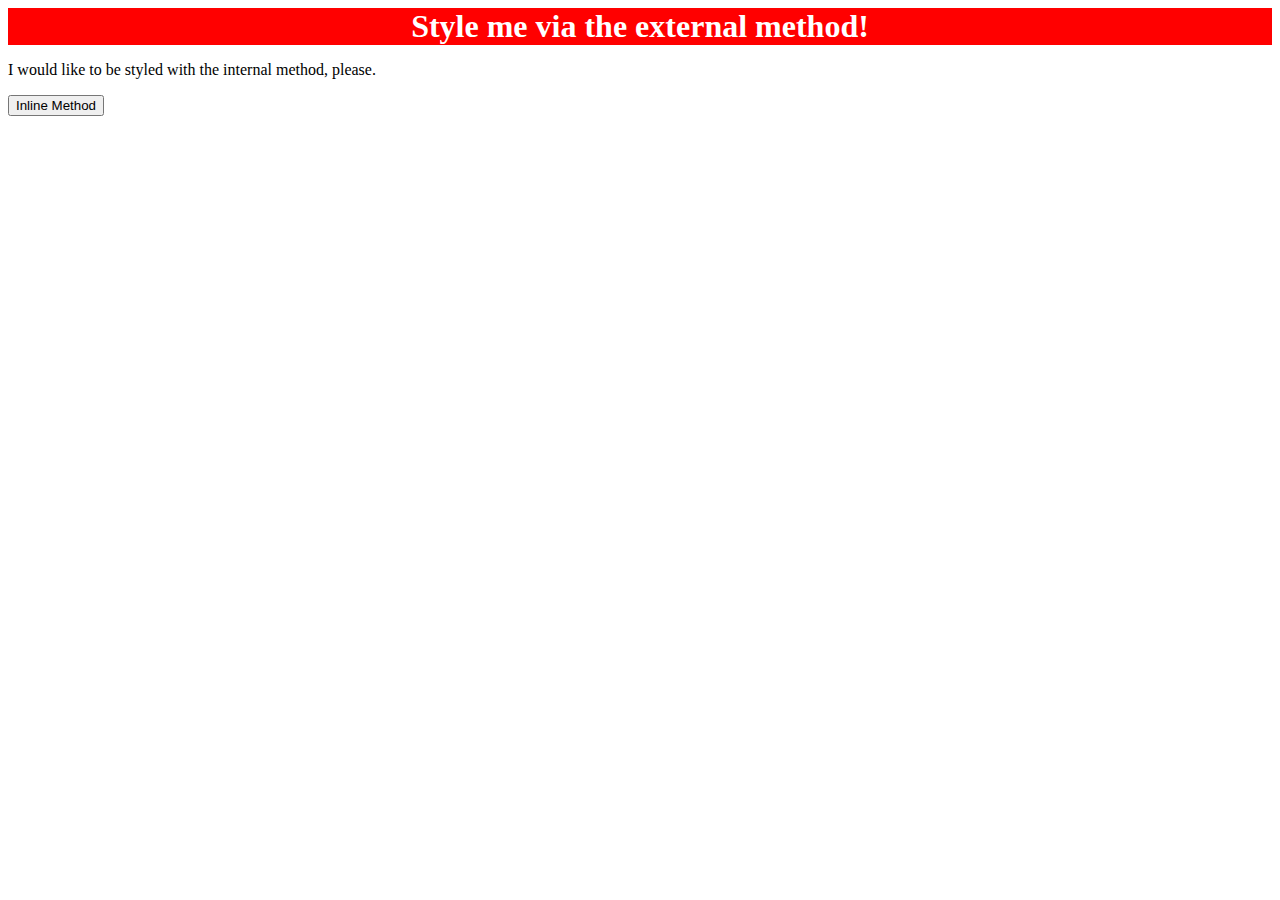
==== foundations/01-css-methods/index.html @ 70e96f76 "added css file and changed index to read the file" ====
<!DOCTYPE html>
<html lang="en">
<head>
  <meta charset="UTF-8">
  <meta http-equiv="X-UA-Compatible" content="IE=edge">
  <meta name="viewport" content="width=device-width, initial-scale=1.0">
  <link rel="stylesheet" href="styles.css">
  <style>
    p{
      
    }
  </style>
  <title>Methods for Adding CSS</title>
</head>
<body>
  <div>Style me via the external method!</div>
  <p>I would like to be styled with the internal method, please.</p>
  <button>Inline Method</button>
</body>
</html>
---- foundations/01-css-methods/styles.css ----
div{
    background-color: red;
    color: white;
    font-size: 32px;
    text-align: center;
    font-weight: bold;
}
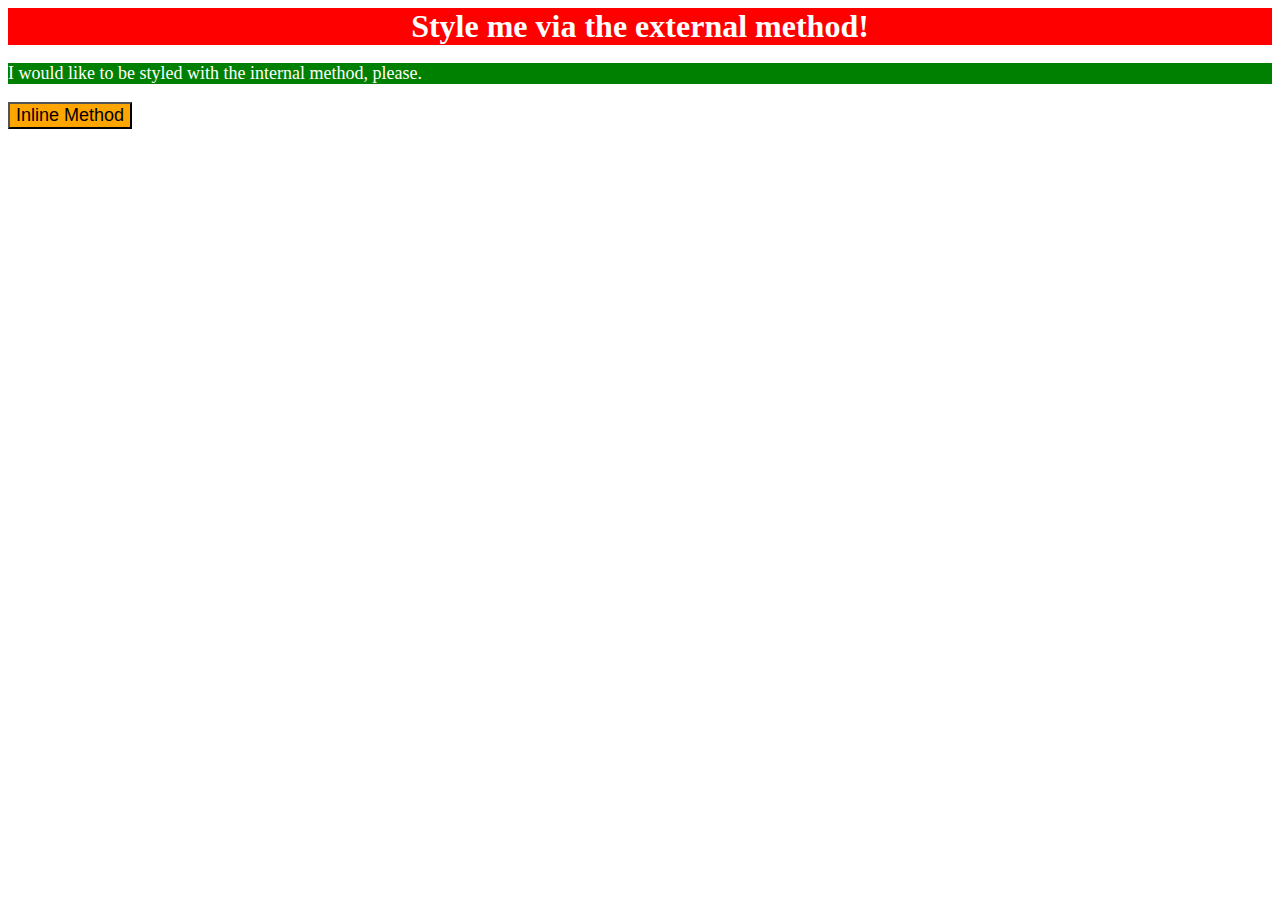
==== commit c2414d5b: "finished index.html file with the internal and inline css" ====
--- a/foundations/01-css-methods/index.html
+++ b/foundations/01-css-methods/index.html
@@ -7,7 +7,10 @@
   <link rel="stylesheet" href="styles.css">
   <style>
     p{
-      
+      background-color: green;
+      color: white;
+      font-size: 18px;
+    
     }
   </style>
   <title>Methods for Adding CSS</title>
@@ -15,6 +18,6 @@
 <body>
   <div>Style me via the external method!</div>
   <p>I would like to be styled with the internal method, please.</p>
-  <button>Inline Method</button>
+  <button style="background-color: orange; font-size: 18px;">Inline Method</button>
 </body>
 </html>